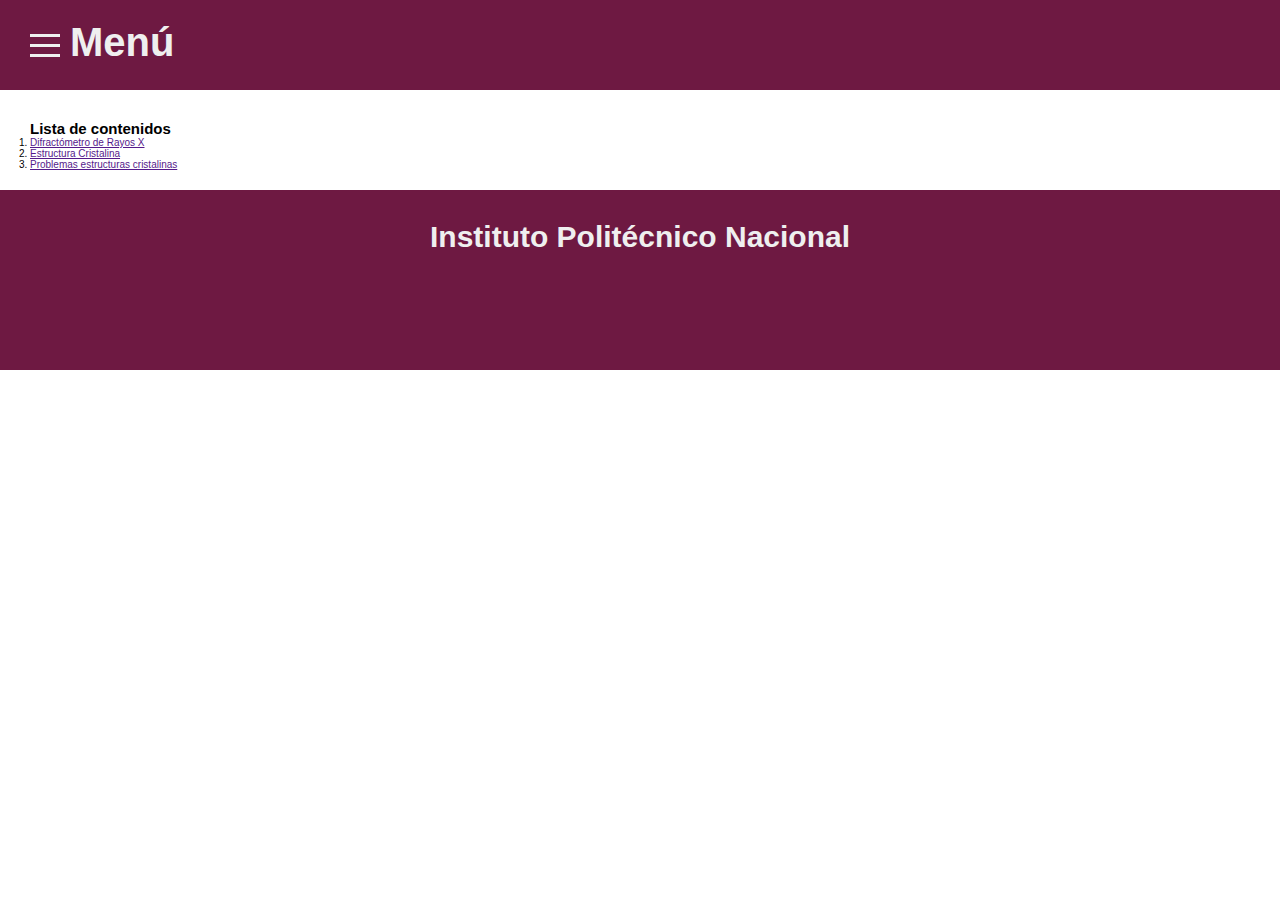
==== pages/content-list.html @ 92fde757 "Merge dev branch" ====
<!DOCTYPE html>
<html lang="es">
<head>
    <meta charset="UTF-8">
    <meta http-equiv="X-UA-Compatible" content="IE=edge">
    <meta name="viewport" content="width=device-width, initial-scale=1.0">
    <title>Lista de contenidos</title>

    <!--CSS-->
    <link rel="stylesheet" href="../css/basic.css">
    <link rel="stylesheet" href="../css/content-list.css">

    <!--Favicon-->
    <link rel="shortcut icon" href="../assets/gear.png" type="image/x-icon">
</head>
<body>
    <!--HEADER-->
    <header class="header">
        <nav class="navbar off">
            <ul class="links-container">
                <li class="link"><a href="../template/template.html">Template</a></li>
                <li class="link">Link</li>
                <li class="link">Link</li>
                <li class="link">Link</li>
                <li class="link">Link</li>
            </ul>
        </nav>
        <section class="hamburger">
            <section class="menu">
                <span class="line"></span>
                <span class="line"></span>
                <span class="line"></span>
            </section>
            <h1 class="tit">Menú</h1>
        </section>
    </header>

    <!--MAIN-->
    <main class="content">
        <section>
            <h2>Lista de contenidos</h2>
            <ol>
                <li><a href="">Difractómetro de Rayos X</a></li>
                <li><a href="">Estructura Cristalina</a></li>
                <li><a href="">Problemas estructuras cristalinas</a></li>
            </ol>
        </section>
    </main>


    <!--FOOTER-->

    <footer class="footer">
        <h3 class="ft-t">Instituto Politécnico Nacional</h3>
    </footer>
    <script src="../js/index.js"></script>
</body>
</html>
---- css/basic.css ----
/* Basic CSS */
*{
    margin: 0;
    padding: 0;
    box-sizing: border-box;
}
html {
    font-size: 62.5%;
    font-family: 'Poppins', sans-serif;
}

/* Variables */
:root{
    --primary-color: #6e1942;
    --secondary-color: #FFE9FF;
    --green: #00C9AF;
    --white: #efefef;
    --black: #121212;
    --title-size: 4rem;
    --subtitle-size: 3rem;
    --paragraph: 1.4rem;
    --radius: 2rem;
}

/* Header Styles */
.header {
    background-color: var(--primary-color);
    color: var(--white);
    padding: 2rem;
    position: fixed;
    width: 100%;
    top: 0;
}

.hamburger{
    display: flex;
}

.hamburger .menu{
    margin: 1rem;
    display: flex;
    flex-direction: column;
    justify-content: space-around;
    width: 3rem;
    height: 3rem;
    cursor: pointer;
}

.menu .line{
    height: 3px;
    background-color: var(--white);
}

.header .hamburger .tit {
    font-size: var(--title-size);
}

.navbar {
    width: 40vw;
    position: fixed;
    top: 9rem;
    left: 0;
    background-color: var(--primary-color);
    transition: all 0.3s ease-in-out;
    height: 90vh;
}

.active {
    left: 0;
}

.off {
    left: -100%;
}

.navbar .links-container{
    list-style: none;
    font-size: var(--paragraph);
}

.links-container .link{
    padding: 2rem;
}

.link a{
    text-decoration: none;
    color: var(--white);
}


/* Footer Styles */
.footer{
    background-color: var(--primary-color);
    color: var(--white);
    height: 20vh;
}

.footer .ft-t{
    font-size: var(--subtitle-size);
    padding: 3rem 1rem 0 1rem;
    text-align: center;
}
---- css/content-list.css ----
.content{
    margin-top: 10rem;
    padding: 2rem 3rem;
}
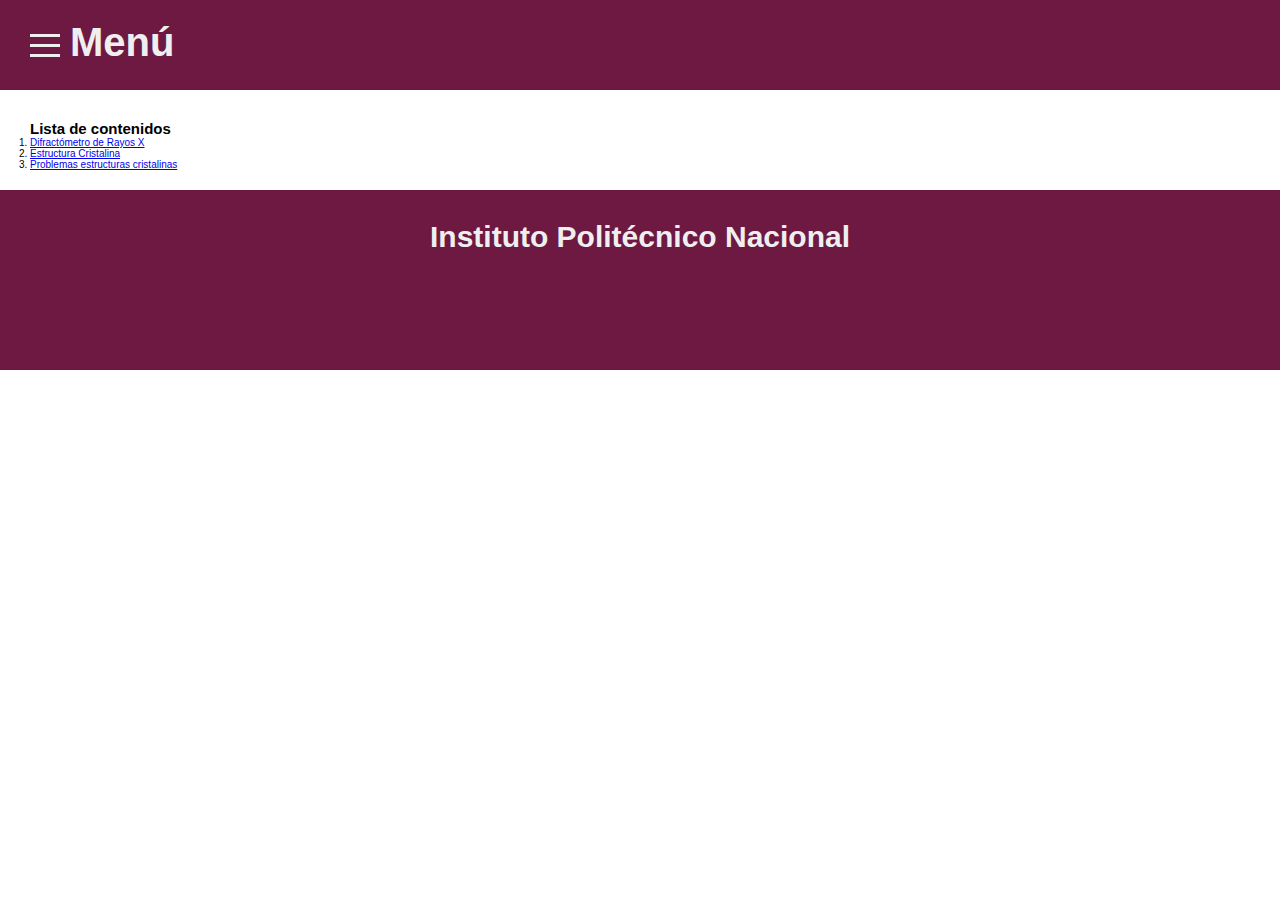
==== commit 2432176f: "Add pages" ====
--- a/pages/content-list.html
+++ b/pages/content-list.html
@@ -40,9 +40,9 @@
         <section>
             <h2>Lista de contenidos</h2>
             <ol>
-                <li><a href="">Difractómetro de Rayos X</a></li>
-                <li><a href="">Estructura Cristalina</a></li>
-                <li><a href="">Problemas estructuras cristalinas</a></li>
+                <li><a href="./rayos.html">Difractómetro de Rayos X</a></li>
+                <li><a href="./cristalina.html">Estructura Cristalina</a></li>
+                <li><a href="./problems.html">Problemas estructuras cristalinas</a></li>
             </ol>
         </section>
     </main>
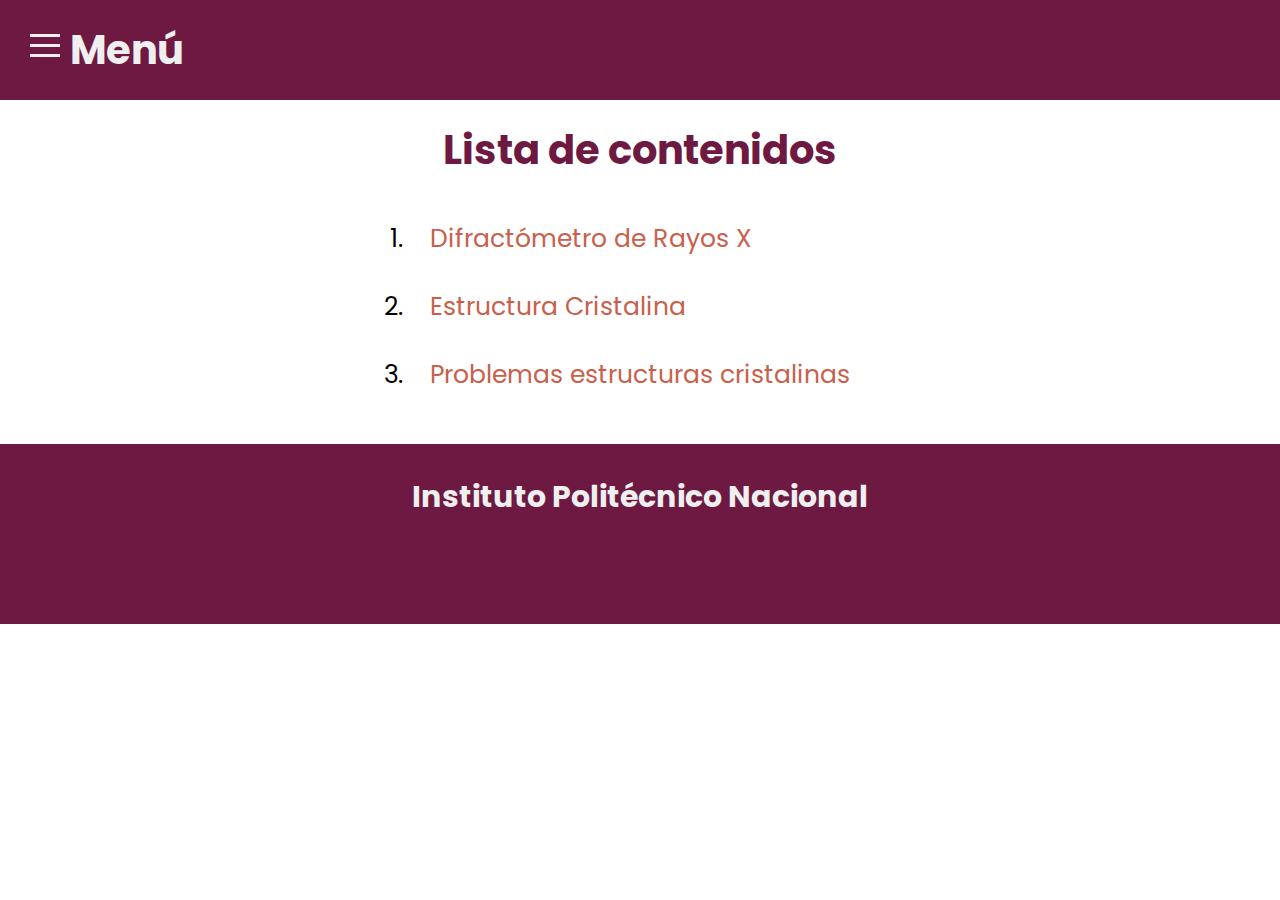
==== commit bcdac45c: "Content list first style" ====
--- a/pages/content-list.html
+++ b/pages/content-list.html
@@ -10,6 +10,12 @@
     <link rel="stylesheet" href="../css/basic.css">
     <link rel="stylesheet" href="../css/content-list.css">
 
+    <!--Fonts-->
+    <link rel="preconnect" href="https://fonts.googleapis.com">
+    <link rel="preconnect" href="https://fonts.gstatic.com" crossorigin>
+    <link href="https://fonts.googleapis.com/css2?family=Poppins:wght@500&display=swap" rel="stylesheet">
+
+
     <!--Favicon-->
     <link rel="shortcut icon" href="../assets/gear.png" type="image/x-icon">
 </head>
@@ -18,11 +24,10 @@
     <header class="header">
         <nav class="navbar off">
             <ul class="links-container">
-                <li class="link"><a href="../template/template.html">Template</a></li>
-                <li class="link">Link</li>
-                <li class="link">Link</li>
-                <li class="link">Link</li>
-                <li class="link">Link</li>
+                <li class="link"><a href="../index.html">Inicio</a></li>
+                <li class="link"><a href="./rayos.html">Difractómetro de Rayos X</a></li>
+                <li class="link"><a href="./cristalina.html">Estructura Cristalina</a></li>
+                <li class="link"><a href="./problems.html">Problemas estructuras cristalinas</a></li>
             </ul>
         </nav>
         <section class="hamburger">
--- a/css/basic.css
+++ b/css/basic.css
@@ -12,8 +12,8 @@
 /* Variables */
 :root{
     --primary-color: #6e1942;
-    --secondary-color: #FFE9FF;
-    --green: #00C9AF;
+    --secondary-color: #C8604B;
+    --thid-color: #E68F4C;
     --white: #efefef;
     --black: #121212;
     --title-size: 4rem;
@@ -84,6 +84,7 @@
 
 .link a{
     text-decoration: none;
+    font-size: 2rem;
     color: var(--white);
 }
 
--- a/css/content-list.css
+++ b/css/content-list.css
@@ -1,4 +1,33 @@
+@import url(./basic.css);
 .content{
     margin-top: 10rem;
     padding: 2rem 3rem;
+}
+.content section{
+    display: flex;
+    flex-direction: column;
+    align-items: center;
+}
+.content h2{
+    font-size: 4rem;
+    margin-bottom: 1rem;
+    text-align: center;
+    color: var(--primary-color);
+}
+ol{
+    font-size: 2.5rem;
+}
+li {
+    margin: 3rem 0;
+}
+.content ol li a{
+    text-decoration: none;
+    color: var(--secondary-color);
+    transition: all .3s;
+    border-radius: 2rem;
+    padding: 2rem;
+}
+.content ol li a:hover{
+    background-color: var(--secondary-color);
+    color: var(--white);
 }